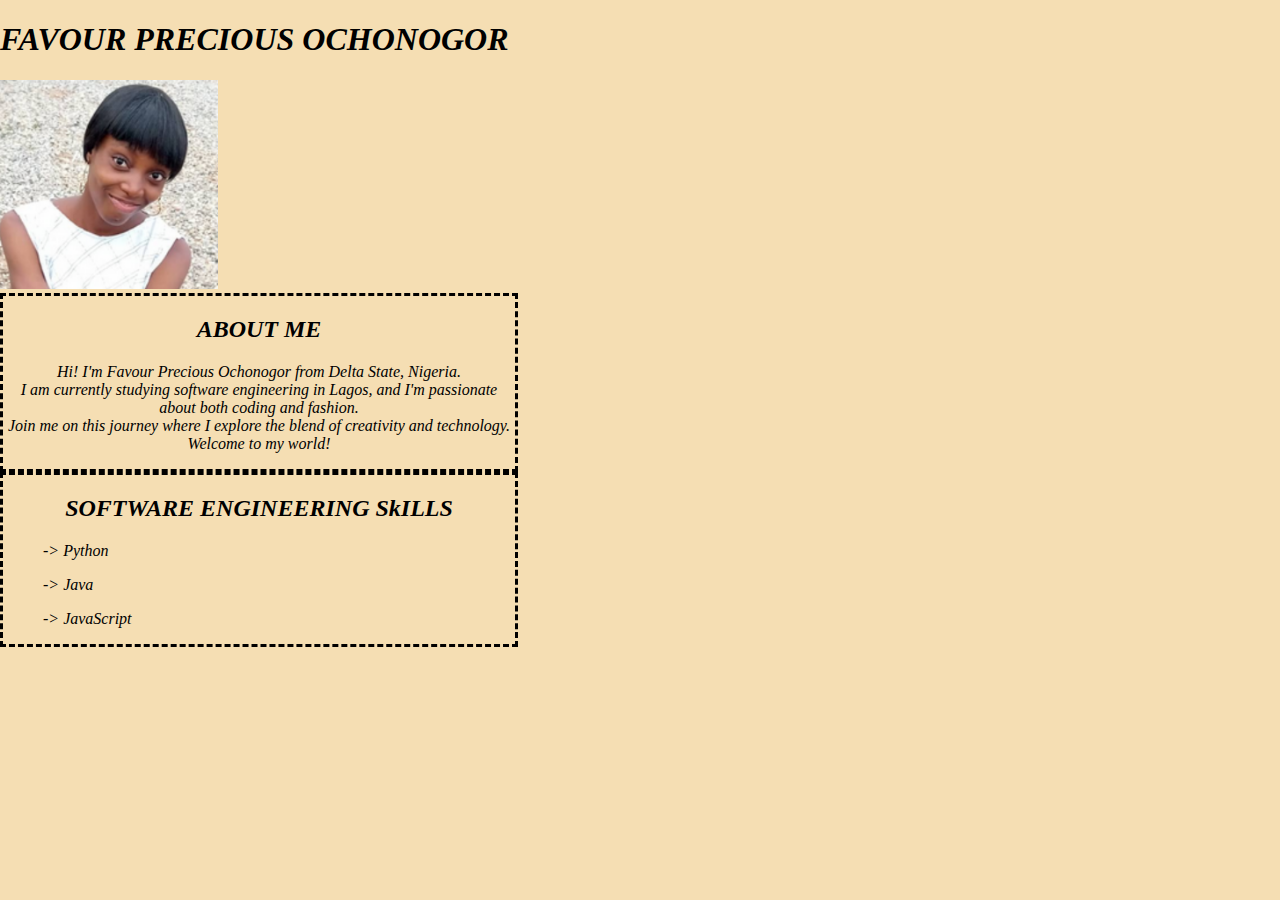
==== portfolio/indexs.html @ 2b57234f "add" ====
<!DOCTYPE html>
<html lang="en">
<head>
    <meta charset="UTF-8">
    <meta name="viewport" content="width=device-width, initial-scale=1.0">
    <link rel="stylesheet" type="text/css" href="design.css">
    <title> PORTFOLIO </title>
    
</head>
<body>
    <header>
        <h1> FAVOUR PRECIOUS OCHONOGOR </h1>
        <img src="./asset/me.png" alt="My picture"/>
    </header>
       <section>
        <h2> <b>ABOUT ME</b> </h2>
        
        <p>           
         Hi! I'm Favour Precious Ochonogor from Delta State, Nigeria. <br> I am currently studying software engineering in Lagos, and I'm passionate about both coding and fashion.<br> Join me on this journey where I explore the blend of creativity and technology. <br> Welcome to my world!
    </p>
        </section>
     <section>
        <h2> SOFTWARE ENGINEERING SkILLS </h2>
        <ol> -> Python</ol>
        <ol> -> Java</ol>
        <ol> -> JavaScript</ol>
     </section>
       
    
    
</body>
</html>
---- portfolio/design.css ----
body{
    color: black;
    background-color: wheat;
    font-style: oblique;
    margin: 0;
    padding: 0;
    
    
}

 section{
   border: 3px dashed;
   max-width: 40%;
   max-height: 300px;
   
}


  

 h2, p{

    text-align: center;
    font-family: Lucida Calligraphy;

 }

 
 img {
    /* border-radius: 17%; */
    max-width: 17%;
    
    
} 


 
 header {
    color: black;
    text-emphasis-color: chocolate;
    text-align: left;
    font-family: Lucida Calligraphy;

}
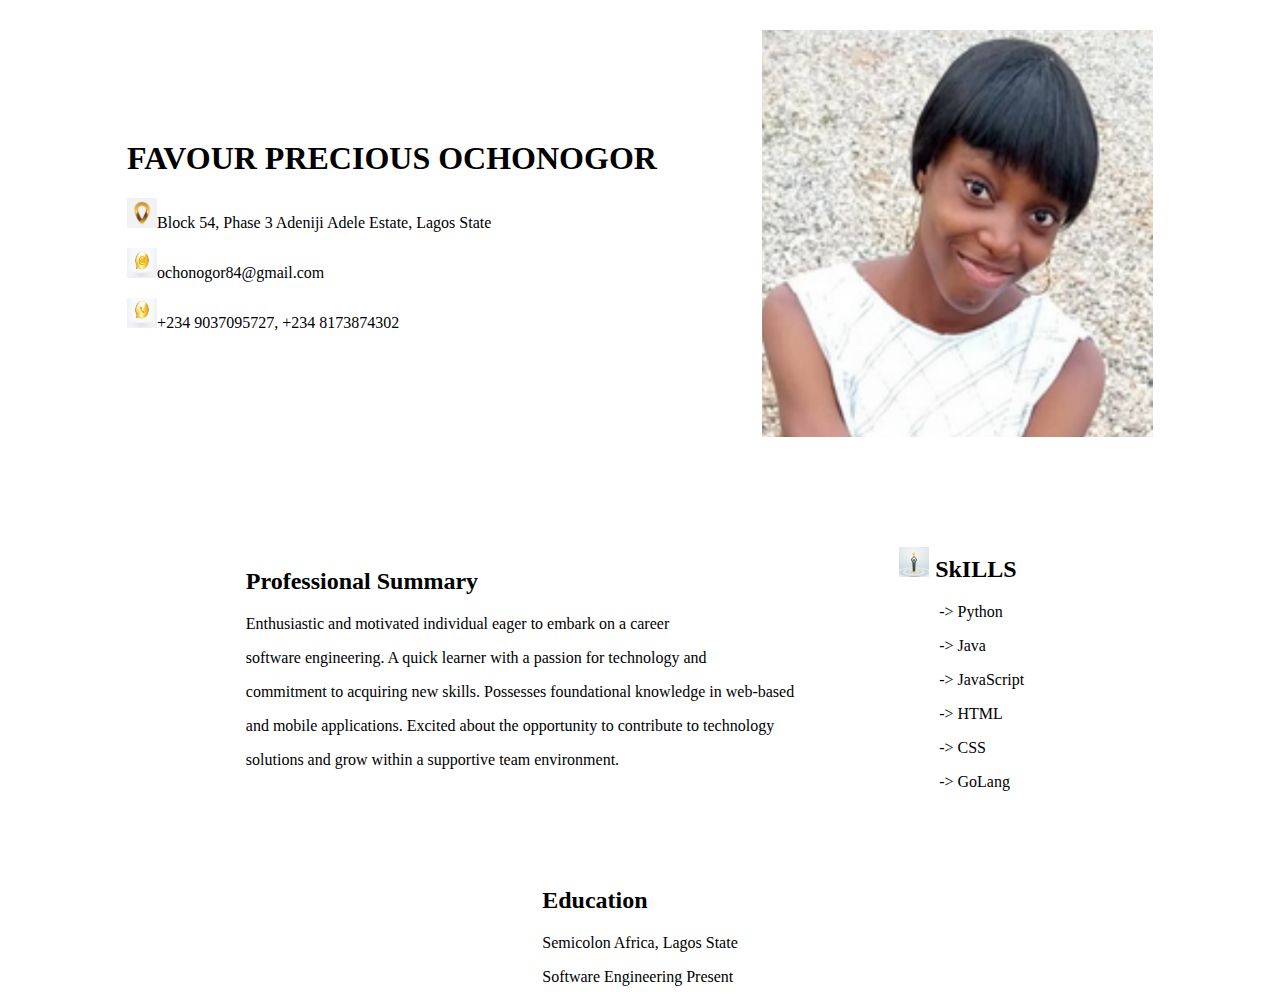
==== commit 42c3af7d: "add" ====
--- a/portfolio/indexs.html
+++ b/portfolio/indexs.html
@@ -9,23 +9,43 @@
 </head>
 <body>
     <header>
-        <h1> FAVOUR PRECIOUS OCHONOGOR </h1>
-        <img src="./asset/me.png" alt="My picture"/>
+        <div>
+            <h1> FAVOUR PRECIOUS OCHONOGOR </h1>
+            <p><img src="./asset/location1.jpeg" alt="">Block 54, Phase 3 Adeniji Adele Estate, Lagos State</p>
+            <p><img src="./asset/mailbox.jpeg" alt="">ochonogor84@gmail.com</p>
+            <p><img src="./asset/telephone.jpeg" alt="">+234 9037095727, +234 8173874302</p>
+        </div>
+        <img src="./asset/me.png" alt="My picture" class="my_picture"/>
     </header>
-       <section>
-        <h2> <b>ABOUT ME</b> </h2>
-        
-        <p>           
-         Hi! I'm Favour Precious Ochonogor from Delta State, Nigeria. <br> I am currently studying software engineering in Lagos, and I'm passionate about both coding and fashion.<br> Join me on this journey where I explore the blend of creativity and technology. <br> Welcome to my world!
-    </p>
-        </section>
+    <div class="first">
+    <div class="second">
+       <section class="Professional">
+        <h2>Professional Summary</h2>
+          <p>Enthusiastic and motivated individual eager to embark on a career</p>
+            <p>software engineering. A quick learner with a passion for technology and</p>
+             <p>commitment to acquiring new skills. Possesses foundational knowledge in web-based</p>
+             <p>and mobile applications. Excited about the opportunity to contribute to technology</p>
+             <p>solutions and grow within a supportive team environment.</p>
+       </section>
      <section>
-        <h2> SOFTWARE ENGINEERING SkILLS </h2>
+        <h2> <img src="./asset/skills.jpeg" alt=""> SkILLS </h2>
         <ol> -> Python</ol>
         <ol> -> Java</ol>
         <ol> -> JavaScript</ol>
+        <ol> -> HTML </ol>
+        <ol> -> CSS </ol>
+        <ol> -> GoLang </ol>
      </section>
-       
+    </div>
+    </div>
+
+     <section>
+        <h2>Education</h2>
+        <p>Semicolon Africa, Lagos State</p>
+        <p>Software Engineering Present</p>
+     </section>
+    
+    
     
     
 </body>
--- a/portfolio/design.css
+++ b/portfolio/design.css
@@ -1,44 +1,54 @@
 body{
-    color: black;
-    background-color: wheat;
-    font-style: oblique;
-    margin: 0;
-    padding: 0;
-    
-    
+   display: flex;
+   flex-direction: column;
+   align-content: center;
+   align-items: center;
+   padding: 0px;
+   margin: 0;
+   padding: 0;
+   box-sizing: border-box;
 }
 
- section{
-   border: 3px dashed;
-   max-width: 40%;
-   max-height: 300px;
-   
-}
-
-
-  
-
- h2, p{
-
-    text-align: center;
-    font-family: Lucida Calligraphy;
-
- }
-
- 
- img {
-    /* border-radius: 17%; */
-    max-width: 17%;
-    
+img {
+   width: 30px;
+   height: 30px;
+   flex-shrink: 0; 
     
 } 
 
+.my_picture{
+   width: 391px;
+   height: 407px; 
+}
 
- 
- header {
-    color: black;
-    text-emphasis-color: chocolate;
-    text-align: left;
-    font-family: Lucida Calligraphy;
+header{
+   display: flex;
+   justify-content: space-between;
+   align-items: center;
+   gap: 105px;
+   padding: 30px;
+}
 
-}+.second{
+   display: flex;
+   justify-content: space-between;
+   align-items: center;
+   gap: 105px;
+   padding: 30px;
+   margin-right: 10px;
+}
+
+.first{
+   display: flex;
+   align-items: center;
+   gap: 105px;
+   padding: 30px;
+   margin: 0px;
+}
+
+.Profeesional{
+   margin-right: 100px;
+}
+   
+
+
